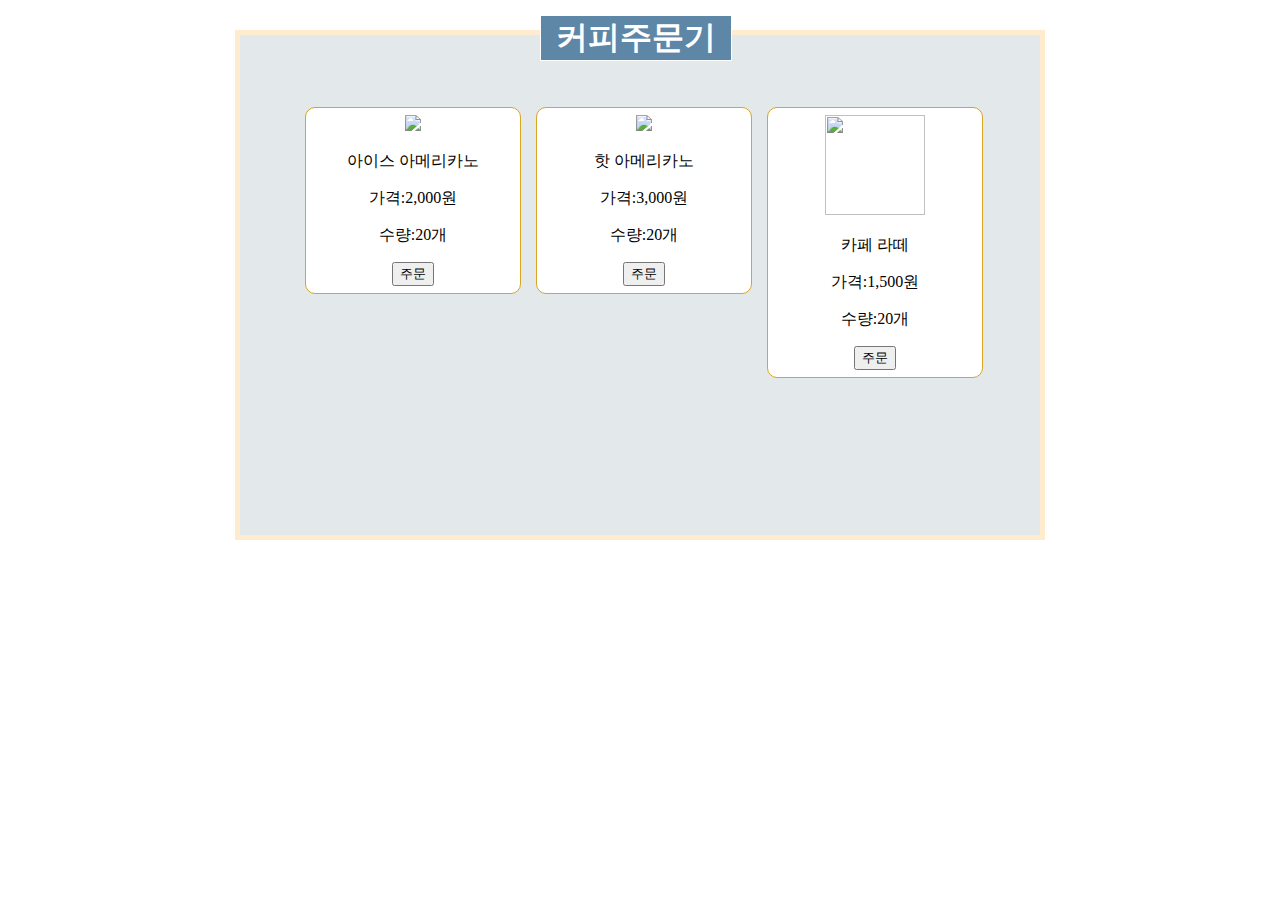
==== index.html @ 70418e77 "Add files via upload" ====
<!DOCTYPE html>
<html lang="en">

<head>
    <meta charset="UTF-8">
    <meta name="viewport" content="width=device-width, initial-scale=1.0">
    <title>Document</title>
    <!-- <link rel="stylesheet" href="mystyle.css"> -->
    <link rel="stylesheet" href="./css/stycleSheet.css">
    <style>
        #container {
            width: 800px;
            height: 500px;
            margin: 0px auto;
            margin-top: 30px;
            /* padding: 30px; */
            border: 5px solid blanchedalmond;
            background-color: rgb(227, 232, 235);
        }

        #title {
            width: 190px;
            margin-top: -20px;
            margin-left: 300px;
            border: 1px solid;
            background-color: rgb(93, 134, 167);
            color: white;
            text-align: center;
        }
        .coffees {
            width: 700px;
            margin: 0px auto;
            /* height: 250px;
            margin-left: 25px;
            border: 1px solid goldenrod;
            background-color: white;
            text-align: center; */
        }
        .coffee {
            float: left;
            /* display: inline-block; */
            width: 200px;
            /* height: 200px; */
            padding: 7px;
            margin-top: 25px;
            margin-left: 15px;
            border: 1px solid goldenrod;
            border-radius: 10px;
            background-color: white;
            text-align: center;
        }

        /* .coffee p {
            margin: 2px;
            background-color: blanchedalmond;
        } */
    </style>
</head>
<body>
    <div id="container">
        <h1 id="title">커피주문기</h1>
        <div class="coffees">
            <div class="coffee">
                <a href="./detail/americano.html"><img src="../images/아메리카노.jpg" width="100" /></a>
                <p><span>아이스 아메리카노</span></p>
                <p>가격:<span>2,000원</span></p>
                <p>수량:<span>20개</span></p>
                <button onclick="showMenu('1')">주문</button>
            </div>
            <div class="coffee">
                <a href="./detail/hotAmericano.html"><img src="../images/핫아메리카노.jpg" width="100" /></a>
                <p>핫 아메리카노</p>
                <p>가격:<span>3,000원</span></p>
                <p>수량:<span>20개</span></p>
                <button onclick="showMenu('2')">주문</button>
            </div>
            <div class="coffee">
                <a href="./detail/latte.html"><img src="../images/카페라테.jpg" width="100" height="100" /></a>
                <p>카페 라떼</p>
                <p>가격:<span>1,500원</span></p>
                <p>수량:<span>20개</span></p>
                <button onclick="showMenu('3')">주문</button>
            </div>
        </div>
    </div>
</body>
<script>
    function showMenu(flag) {
        
        if (flag == 1) {
            alert('아이스 아메리카노를 주문하시겠습니까?')
        } else if (flag == 2) {
            alert('핫 아메리카노를 주문하시겠습니까?')
        } else if (flag == 3) { 
            alert('카페 라떼를 주문하시겠습니까?')
        }
    }
</script>
</html>
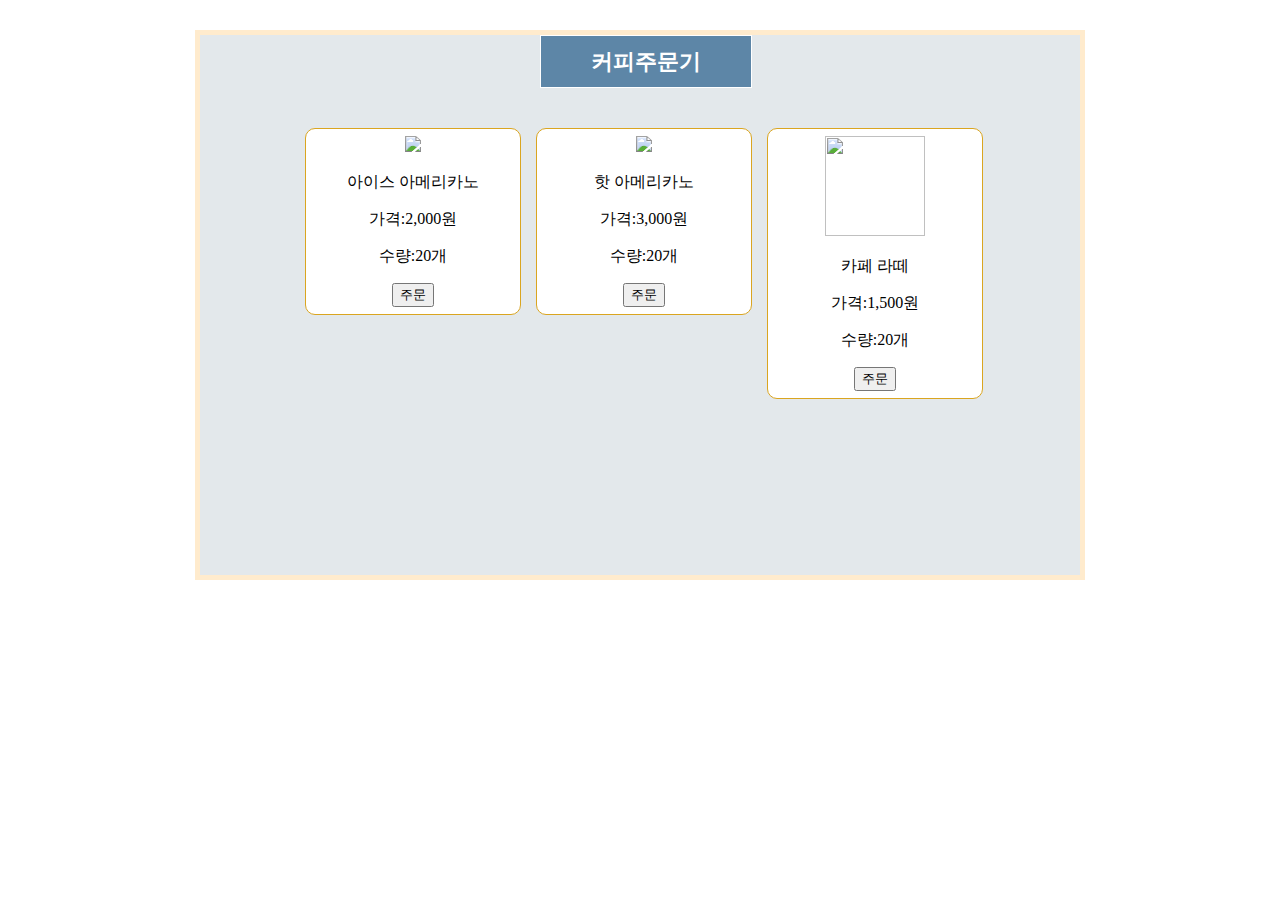
==== commit ae5f3d19: "Update index.html" ====
--- a/index.html
+++ b/index.html
@@ -6,7 +6,7 @@
     <meta name="viewport" content="width=device-width, initial-scale=1.0">
     <title>Document</title>
     <!-- <link rel="stylesheet" href="mystyle.css"> -->
-    <link rel="stylesheet" href="./css/stycleSheet.css">
+    <link rel="stylesheet" href="/css/stycleSheet.css">
     <style>
         #container {
             width: 800px;
@@ -96,4 +96,4 @@
         }
     }
 </script>
-</html>+</html>
--- a/css/stycleSheet.css
+++ b/css/stycleSheet.css
@@ -0,0 +1,46 @@
+#container { 
+    width:100%;
+    border:0px solid blue;
+    padding:20px 40px;
+    margin:0 auto;
+}
+fieldset { margin-bottom:15px; }
+legend { font-weight:bold; }
+h1 {
+    display: inline-block;
+    font-size:1.4em;
+    background-color:#222;
+    color:#fff;
+    padding:10px;
+}
+ul {
+    list-style:none;
+}
+li {
+    font-size:1em;
+    line-height:1.7;
+    /* color:blue; */
+}
+.accent {
+    font-size:1.2em;
+    line-height:1.5;
+    color:blue;
+}
+
+.container7 {
+    width:450px;
+    padding:10px;
+    border:1px solid black;
+}
+.subject {
+    font-weight:650;
+    font-size:larger;
+    color:orangered;
+}
+.container7 h1 {
+    display: inline-block;
+    font-size:1.6em;
+    background-color: white;
+    color:black;
+    padding:10px;
+}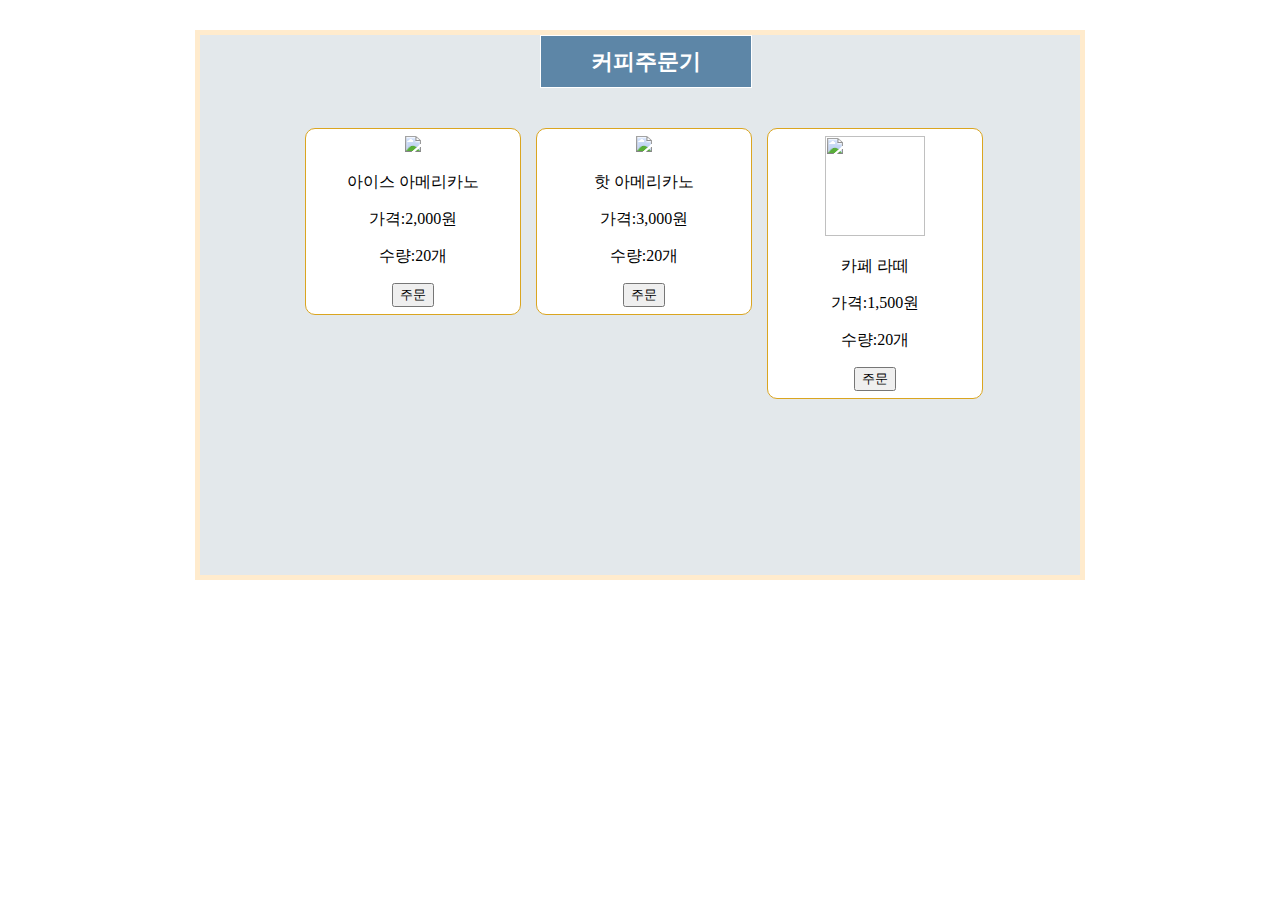
==== commit e0042e8b: "Update index.html" ====
--- a/index.html
+++ b/index.html
@@ -61,21 +61,21 @@
         <h1 id="title">커피주문기</h1>
         <div class="coffees">
             <div class="coffee">
-                <a href="./detail/americano.html"><img src="../images/아메리카노.jpg" width="100" /></a>
+                <a href="./detail/americano.html"><img src="/images/아메리카노.jpg" width="100" /></a>
                 <p><span>아이스 아메리카노</span></p>
                 <p>가격:<span>2,000원</span></p>
                 <p>수량:<span>20개</span></p>
                 <button onclick="showMenu('1')">주문</button>
             </div>
             <div class="coffee">
-                <a href="./detail/hotAmericano.html"><img src="../images/핫아메리카노.jpg" width="100" /></a>
+                <a href="./detail/hotAmericano.html"><img src="/images/핫아메리카노.jpg" width="100" /></a>
                 <p>핫 아메리카노</p>
                 <p>가격:<span>3,000원</span></p>
                 <p>수량:<span>20개</span></p>
                 <button onclick="showMenu('2')">주문</button>
             </div>
             <div class="coffee">
-                <a href="./detail/latte.html"><img src="../images/카페라테.jpg" width="100" height="100" /></a>
+                <a href="./detail/latte.html"><img src="/images/카페라테.jpg" width="100" height="100" /></a>
                 <p>카페 라떼</p>
                 <p>가격:<span>1,500원</span></p>
                 <p>수량:<span>20개</span></p>
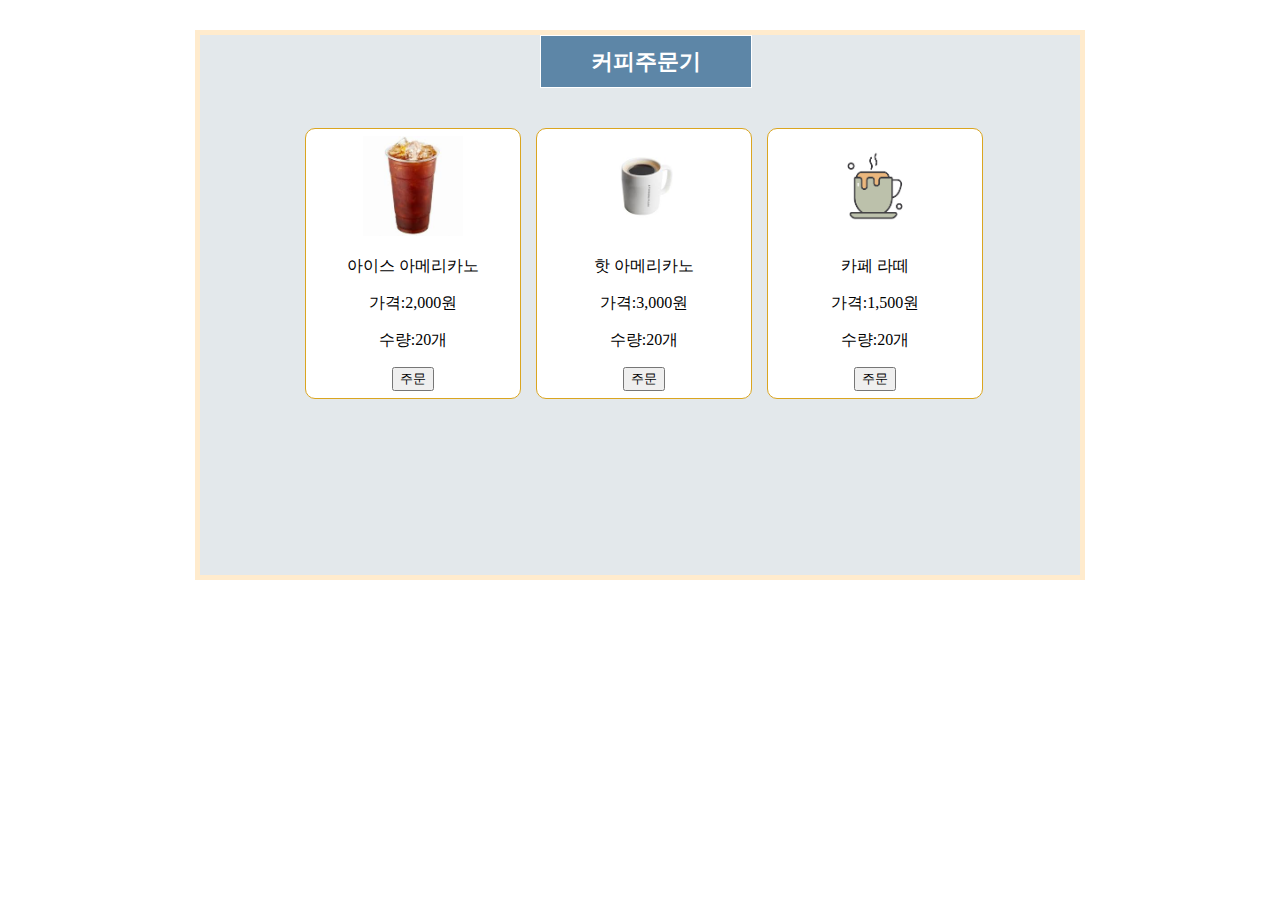
==== commit 432c155f: "Update index.html" ====
--- a/index.html
+++ b/index.html
@@ -6,7 +6,7 @@
     <meta name="viewport" content="width=device-width, initial-scale=1.0">
     <title>Document</title>
     <!-- <link rel="stylesheet" href="mystyle.css"> -->
-    <link rel="stylesheet" href="/css/stycleSheet.css">
+    <link rel="stylesheet" href="css/stycleSheet.css">
     <style>
         #container {
             width: 800px;
@@ -61,21 +61,21 @@
         <h1 id="title">커피주문기</h1>
         <div class="coffees">
             <div class="coffee">
-                <a href="./detail/americano.html"><img src="/images/아메리카노.jpg" width="100" /></a>
+                <a href="detail/americano.html"><img src="images/아메리카노.jpg" width="100" /></a>
                 <p><span>아이스 아메리카노</span></p>
                 <p>가격:<span>2,000원</span></p>
                 <p>수량:<span>20개</span></p>
                 <button onclick="showMenu('1')">주문</button>
             </div>
             <div class="coffee">
-                <a href="./detail/hotAmericano.html"><img src="/images/핫아메리카노.jpg" width="100" /></a>
+                <a href="detail/hotAmericano.html"><img src="images/핫아메리카노.jpg" width="100" /></a>
                 <p>핫 아메리카노</p>
                 <p>가격:<span>3,000원</span></p>
                 <p>수량:<span>20개</span></p>
                 <button onclick="showMenu('2')">주문</button>
             </div>
             <div class="coffee">
-                <a href="./detail/latte.html"><img src="/images/카페라테.jpg" width="100" height="100" /></a>
+                <a href="detail/latte.html"><img src="images/카페라테.jpg" width="100" height="100" /></a>
                 <p>카페 라떼</p>
                 <p>가격:<span>1,500원</span></p>
                 <p>수량:<span>20개</span></p>
